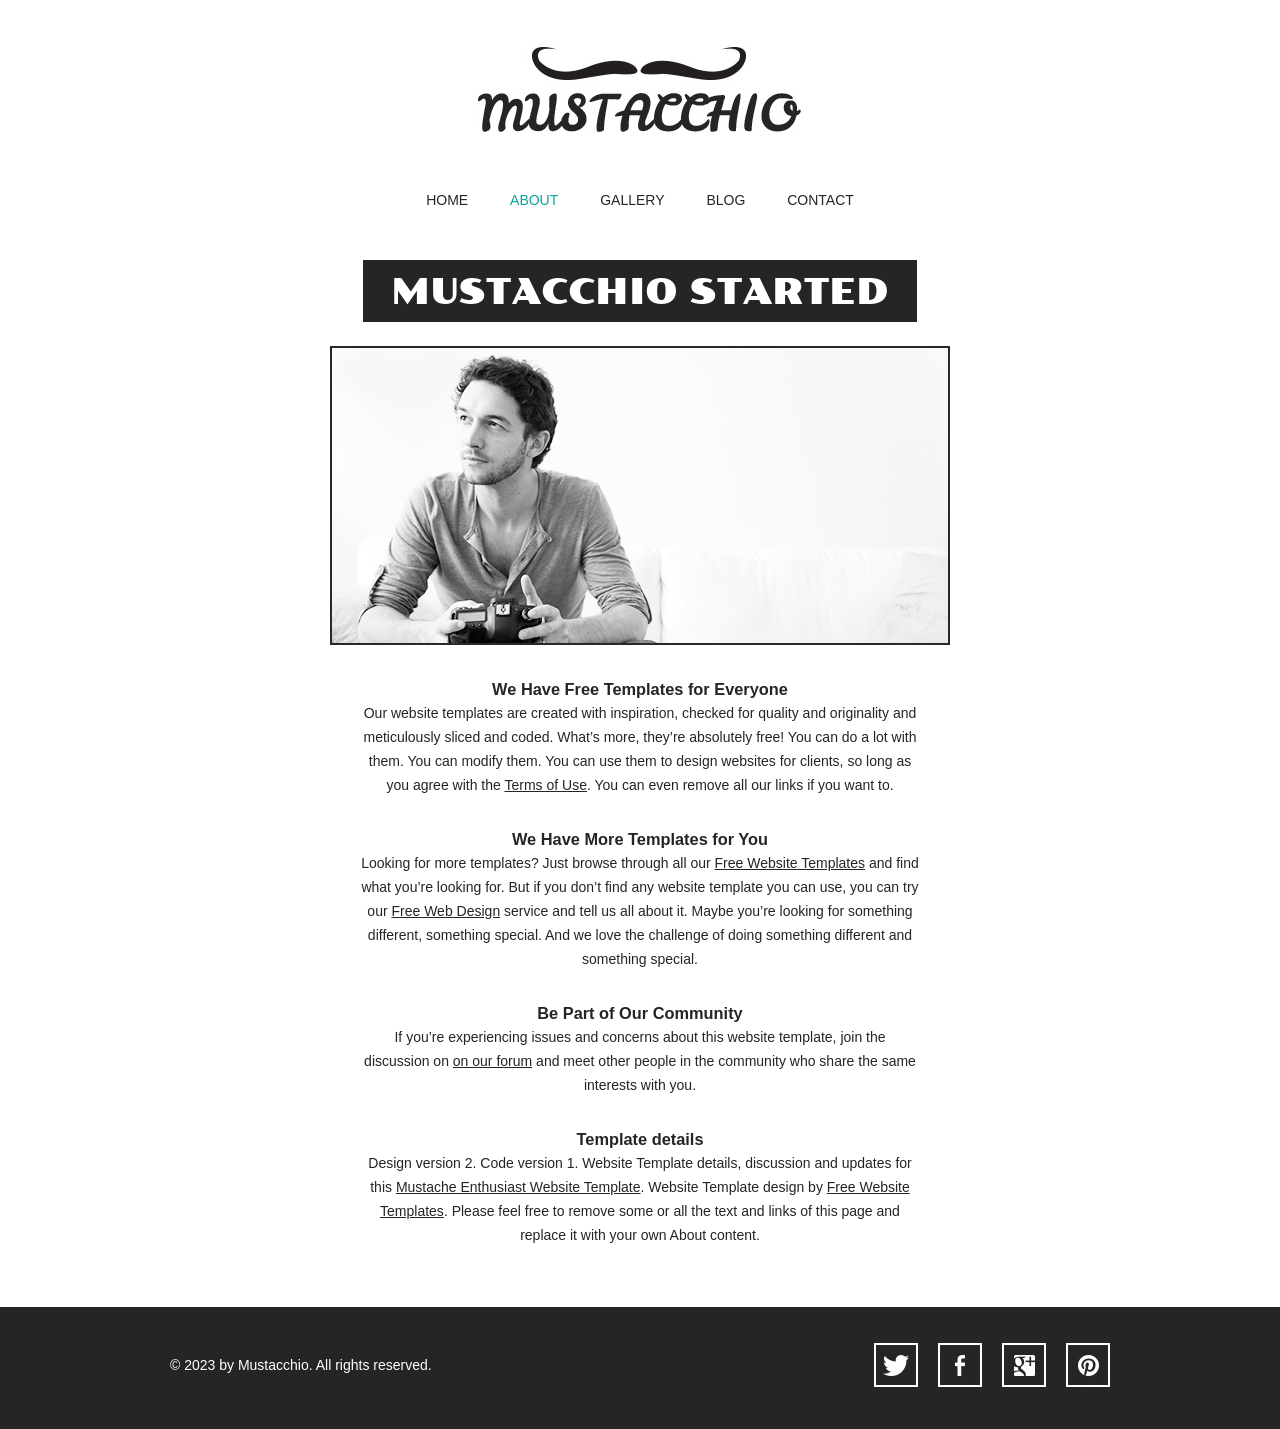
==== about.html @ d32132cc "Primer commit" ====
<!doctype html>
<!-- Website Template by freewebsitetemplates.com -->
<html>
<head>
	<meta charset="UTF-8">
	<meta name="viewport" content="width=device-width, initial-scale=1.0">
	<title>About - Mustache Enthusiast</title>
	<link rel="stylesheet" type="text/css" href="css/style.css">
	<link rel="stylesheet" type="text/css" href="css/mobile.css" media="screen and (max-width : 568px)">
	<script type="text/javascript" src="js/mobile.js"></script>
</head>
<body>
	<div id="header">
		<a href="index.html" class="logo">
			<img src="images/logo.jpg" alt="">
		</a>
		<ul id="navigation">
			<li>
				<a href="index.html">home</a>
			</li>
			<li class="selected">
				<a href="about.html">about</a>
			</li>
			<li>
				<a href="gallery.html">gallery</a>
			</li>
			<li>
				<a href="blog.html">blog</a>
			</li>
			<li>
				<a href="contact.html">contact</a>
			</li>
		</ul>
	</div>
	<div id="body">
		<h1><span>mustacchio started</span></h1>
		<div>
			<img src="images/photographer.jpg" alt="">
			<div class="article">
				<h3>We Have Free Templates for Everyone</h3>
				<p>
					Our website templates are created with inspiration, checked for quality and originality and meticulously sliced and coded. What’s more, they’re absolutely free! You can do a lot with them. You can modify them. You can use them to design websites for clients, so long as you agree with the <a href="http://www.freewebsitetemplates.com/about/terms/">Terms of Use</a>. You can even remove all our links if you want to.
				</p>
				<h3>We Have More Templates for You</h3>
				<p>
					Looking for more templates? Just browse through all our <a href="http://www.freewebsitetemplates.com/">Free Website Templates</a> and find what you’re looking for. But if you don’t find any website template you can use, you can try our <a href="http://www.freewebsitetemplates.com/freewebdesign/">Free Web Design</a> service and tell us all about it. Maybe you’re looking for something different, something special. And we love the challenge of doing something different and something special.
				</p>
				<h3>Be Part of Our Community</h3>
				<p>
					If you’re experiencing issues and concerns about this website template, join the discussion on <a href="http://www.freewebsitetemplates.com/forums/">on our forum</a> and meet other people in the community who share the same interests with you.
				</p>
				<h3>Template details</h3>
				<p>
					Design version 2. Code version 1. Website Template details, discussion and updates for this <a href="http://www.freewebsitetemplates.com/discuss/mustacheenthusiast/">Mustache Enthusiast Website Template</a>. Website Template design by <a href="http://www.freewebsitetemplates.com/">Free Website Templates</a>. Please feel free to remove some or all the text and links of this page and replace it with your own About content.
				</p>
			</div>
		</div>
	</div>
	<div id="footer">
		<div>
			<p>&copy; 2023 by Mustacchio. All rights reserved.</p>
			<ul>
				<li>
					<a href="http://freewebsitetemplates.com/go/twitter/" id="twitter">twitter</a>
				</li>
				<li>
					<a href="http://freewebsitetemplates.com/go/facebook/" id="facebook">facebook</a>
				</li>
				<li>
					<a href="http://freewebsitetemplates.com/go/googleplus/" id="googleplus">googleplus</a>
				</li>
				<li>
					<a href="http://pinterest.com/fwtemplates/" id="pinterest">pinterest</a>
				</li>
			</ul>
		</div>
	</div>
</body>
</html>
---- css/style.css ----
/* Website Template by freewebsitetemplates.com */
@font-face {
	font-family: 'poller_oneregular';
	src: url('../fonts/pollerone/pollerone-webfont.eot');
	src: url('../fonts/pollerone/pollerone-webfont.eot?#iefix') format('embedded-opentype'),
		 url('../fonts/pollerone/pollerone-webfont.woff') format('woff'),
		 url('../fonts/pollerone/pollerone-webfont.ttf') format('truetype'),
		 url('../fonts/pollerone/pollerone-webfont.svg#poller_oneregular') format('svg');
}
@font-face {
	font-family: 'leckerli_oneregular';
	src: url('../fonts/leckerlione/leckerlione-regular-webfont.eot');
	src: url('../fonts/leckerlione/leckerlione-regular-webfont.eot?#iefix') format('embedded-opentype'),
		 url('../fonts/leckerlione/leckerlione-regular-webfont.woff') format('woff'),
		 url('../fonts/leckerlione/leckerlione-regular-webfont.ttf') format('truetype'),
		 url('../fonts/leckerlione/leckerlione-regular-webfont.svg#leckerli_oneregular') format('svg');
}

body {
	background: #fff;
	font-family: Arial, Helvetica, sans-serif;
	font-size: 14px;
	font-weight: normal;
	line-height: 1;
	margin: 0;
	min-width: 960px;
	padding: 0;
}
p {
	color: #252525;
	line-height: 24px;
	margin: 0;
	padding: 0;
}
p a {
	color: #252525;
	text-decoration: underline;
}
p a:hover {
	color: #898989;
}
#header {
	margin: 0 auto;
	padding: 44px 0 50px;
	text-align: center;
	width: 960px;
}
#header a.logo {
	display: block;
	margin: 0 auto;
	padding: 0;
	width: 340px;
}
#header a.logo img {
	border: 0;
	display: block;
	margin: 0;
	padding: 0;
}
#header ul {
	margin: 0;
	padding: 56px 0 0;
}
#header ul li {
	display: inline;
	list-style: none;
	margin: 0;
	padding: 0 19px;
}
#header ul li a {
	color: #252525;
	display: inline-block;
	font-family: "Arial Black", Gadget, sans-serif;
	font-size: 14px;
	font-weight: normal;
	margin: 0;
	padding: 0 0 3px;
	text-decoration: none;
	text-transform: uppercase;
}
#header ul li a:hover, #header ul li.selected a {
	color: #0ba39c;
}
#body {
	margin: 0;
	padding: 0 0 30px;
	text-align: center;
}
#body h1 {
	color: #fff;
	display: inline;
	font-family: poller_oneregular;
	font-size: 35px;
	font-weight: normal;
	margin: 0;
	padding: 0;
	text-transform: uppercase;
}
#body h1 span {
	background: #252525;
	display: inline-block;
	padding: 15px 28px 12px;
}
#body > div {
	margin: 0 auto;
	padding: 0;
	width: 960px;
}
#body > div img {
	border: 2px solid #292929;
	margin: 24px 0 0;
	padding: 0;
}
#body > div .article {
	margin: 0 auto;
	padding: 30px 30px 0;
	width: 560px;
}
#body > div .article h2 {
	font-family: "Arial Black", Gadget, sans-serif;
	font-size: 25px;
	font-weight: normal;
	margin: 0 0 30px;
}
#body > div .article h3 {
	color: #252525;
	line-height: 24px;
	margin: 0;
	padding: 0;
}
#body > div .article h4 {
	background: #252525;
	color: #fff;
	display: inline-block;
	font-family: "Arial Black", Gadget, sans-serif;
	font-size: 25px;
	font-weight: normal;
	margin: 0 0 30px;
	padding: 8px 27px 10px;
}
#body > div .article p {
	margin: 0 0 30px;
}
#body div ul {
	margin: 0;
	padding: 24px 10px 0;
	width: 940px;
}
#body div ul li {
	border: 2px solid #1a1a1a;
	display: block;
	list-style: none;
	margin: 0 0 13px;
	overflow: hidden;
	padding: 0;
}
#body div ul li .figure {
	border-right: 2px solid #1a1a1a;
	float: left;
	margin: 0;
	padding: 0;
	width: 376px;
}
#body div ul li img {
	border: 0;
	display: block;
	margin: 0;
	padding: 0;
	opacity: 0.8;
	transition: 0.5s ease-in-out;
}
#body div ul li .figure:hover img {
	opacity: 1;
}
#body div ul li div {
	float: left;
	margin: 0;
	padding: 63px 0 20px;
	width: 558px;
}
#body div ul li div h3 {
	color: #252525;
	font-family: "Arial Black", Gadget, sans-serif;
	font-size: 25px;
	font-weight: normal;
	margin: 0;
	padding: 0;
	text-transform: uppercase;
}
#body div ul li div p {
	padding: 30px 30px 18px;
}
#body div ul li div a.more {
	background: #000;
	color: #fff;
	display: inline-block;
	font-family: "Arial Black", Gadget, sans-serif;
	font-size: 18px;
	font-weight: normal;
	margin: 0;
	padding: 8px 28px;
	text-decoration: none;
	text-transform: uppercase;
}
#body div ul li div a.more:hover {
	color: #252525;
	background: #fff;
	border: 2px solid #252525;
}
#body #featured {
	margin: 0 0 13px;
	padding: 0;
	position: relative;
	width: 100%;
}
#body #featured img {
	border: 0;
	display: block;
	margin: 0;
	padding: 0;
	width: 100%;
}
#body #featured div {
	left: 50%;
	margin-left: -480px;
	margin-top: -171px;
	padding: 0 0 0 470px;
	position: absolute;
	top: 50%;
	text-align: left;
	width: 490px;
}
#body #featured div h2 {
	background: #fff;
	color: #000;
	display: inline-block;
	font-family: poller_oneregular;
	font-size: 20px;
	font-weight: normal;
	margin: 0 0 18px;
	padding: 23px 27px 20px;
	text-transform: uppercase;
}
#body #featured div span {
	background: #252525;
	color: #fff;
	display: inline-block;
	font-size: 20px;
	margin: 7px 0;
	padding: 12px 27px;
}
#body #featured div a {
	background: #0ba39c;
	color: #fff;
	display: inline-block;
	font-size: 16px;
	margin: 15px 0 0;
	padding: 26px 27px 22px;
	text-align: center;
	text-decoration: none;
	text-transform: uppercase;
}
#body #featured div a:hover {
	background: #1fc3bc;
}
#body > ul {
	margin: 0 auto;
	overflow: hidden;
	padding: 24px 0 0;
	width: 960px;
}
#body > ul li {
	display: block;
	float: left;
	margin: 0 10px 20px;
	padding: 0;
	width: 300px;
}
#body > ul li a {
	color: #000;
	display: block;
	font-family: poller_oneregular;
	font-size: 20px;
	font-weight: normal;
	margin: 0;
	padding: 0;
	text-align: center;
	text-decoration: none;
	text-transform: uppercase;
}
#body > ul li a img {
	border: 2px solid #1a1a1a;
	display: block;
	margin: 0;
	padding: 0;
	opacity: .8;
	transition: 0.5s ease-in-out;
}
#body > ul li a:hover img {
	opacity: 1;
}
#body > ul li a span {
	display: block;
	margin: 0;
	padding: 33px 0 0;
}
#body form {
	margin: 0 auto;
	padding: 24px 0 0;
	width: 620px;
}
#body form input, #body form textarea {
	border: 2px solid #252525;
	color: #252525;
	font-family: Arial, Helvetica, sans-serif;
	font-size: 15px;
	font-weight: normal;
	margin: 0 0 37px;
	padding: 20px 10px;
	text-align: center;
	text-transform: uppercase;
	width: 596px;
}
#body form textarea {
	height: 175px;
	overflow: auto;
	resize: none;
}
#body form #send {
	background: #252525;
	color: #fff;
	font-family: "Arial Black", Gadget, sans-serif;
	font-size: 15px;
	font-weight: normal;
	display: inline-block;
	padding: 20px 28px;
	width: auto;
}
#body form #send:hover {
	background: #fff;
	color: #252525;
	cursor: pointer;
}
#footer {
	background: #252525;
	margin: 0;
	padding: 36px 0 42px;
}
#footer div {
	margin: 0 auto;
	overflow: hidden;
	padding: 0;
	width: 960px;
}
#footer div p {
	color: #fff;
	float: left;
	line-height: 44px;
	margin: 0 0 0 10px;
	padding: 0;
}
#footer div ul {
	display: block;
	float: right;
	margin: 0;
	overflow: hidden;
	padding: 0;
	width: 256px;
}
#footer div ul li {
	display: block;
	float: left;
	list-style: none;
	margin: 0 10px;
	padding: 0;
	width: 44px;
}
#footer div ul li a {
	background: url(../images/icons.jpg) no-repeat 0 0;
	display: block;
	height: 44px;
	margin: 0;
	padding: 0;
	text-indent: -99999px;
	width: 44px;
}
#footer div ul li #twitter {
	background-position: 0 0;
}
#footer div ul li #twitter:hover {
	background-position: -44px 0;
}
#footer div ul li #facebook {
	background-position: 0 -44px;
}
#footer div ul li #facebook:hover {
	background-position: -44px -44px;
}
#footer div ul li #googleplus {
	background-position: 0 -88px;
}
#footer div ul li #googleplus:hover {
	background-position: -44px -88px;
}
#footer div ul li #pinterest {
	background-position: 0 -132px;
}
#footer div ul li #pinterest:hover {
	background-position: -44px -132px;
}
---- css/mobile.css ----
/* Website Template by freewebsitetemplates.com */
body {
	min-width: 0;
}
#header {
	padding: 20px 0;
	position: relative;
	width: 100%;
}
#header a.logo {
	width: 80%;
}
#header a.logo img {
	width: 100%;
}
#mobile-navigation {
	background: url(../images/mobile-menu.png) no-repeat 0 0;
	display: block;
	height: 50px;
	margin: 30px auto 0;
	padding: 0;
	width: 50px;
}
#header ul {
	border: 1px solid #fff;
	display: none;
	left: 50%;
	margin-left: -45%;
	padding: 0;
	position: absolute;
	width: 90%;
	z-index: 1001;
}
#header ul li {
	border-top: 1px solid #fff;
	display: block;
	margin: 0;
	padding: 0;
	position: relative;
}
#header > ul > li:first-child {
	border: 0;
}
#header ul li a {
	background: rgba(11, 163, 156, 0.9);
	color: #fff;
	display: block;
	font-family: Arial, Helvetica, sans-serif;
	font-size: 16px;
	font-weight: normal;
	height: 49px;
	line-height: 49px;
	padding: 0 15px;
	text-align: left;
}
#header ul li a:hover, #header ul li.selected a {
	background: rgba(0, 0, 0, 0.9);
	color: #fff;
}
#header ul ul {
	display: none;
	border: 0;
	height: auto;
	left: 0;
	margin: 0;
	position: relative;
	width: 100%;
}
#header ul ul li a {
	text-indent: 15px;
}
#header ul li span {
	background: rgba(11, 163, 156, 0.9) url(../images/mobile-expand.png) no-repeat 0 0;
	border-left: 1px solid #fff;
	display: block;
	height: 49px;
	position: absolute;
	right: 0;
	top: 0;
	width: 50px;
}
#body {
	width: 100%;
}
#body h1 {
	display: block;
	font-size: 20px;
	margin: 0 auto;
	width: 90%;
}
#body h1 span {
	display: block;
	padding: 3%;
	width: 94%;
}
#body > div {
	padding: 0 5%;
	width: 90%;
}
#body > div img {
	margin: 24px 0 30px;
	width: 98%
}
#body > div .article {
	padding: 0;
	width: 100%;
}
#body > div .article h2, #body > div .article h4 {
	font-size: 18px;
	font-weight: bold;
}
#body #featured {
	overflow: hidden;
	margin: 0 0 20px
}
#body #featured img {
	min-width: 960px;
}
#body #featured div {
	left: 0;
	margin: 0;
	padding: 0 2%;
	position: absolute;
	top: 0;
	text-align: left;
	width: 96%;
}
#body #featured div h2 {
	font-size: 14px;
	font-weight: normal;
	margin: 50px 0 10px;
	padding: 8px 5px;
}
#body #featured div span {
	display: block;
	font-size: 14px;
	margin: 10px 0;
	padding: 10px;
}
#body #featured div a {
	font-size: 14px;
	margin: 5px 0 0;
	padding: 10px;
}
#body > ul {
	overflow: visible;
	padding: 0 5%;
	width: 90%;
}
#body ul.gallery {
	padding: 5% 0;
	overflow: hidden;
	width: 100%;
}
#body > ul li {
	float: none;
	margin: 0;
	width: 100%;
}
#body ul.gallery li {
	float: left;
	margin: 0 0 5% 5%;
	width: 42%;
}
#body > ul li a img {
	width: 98%;
}
#body > ul li a span {
	padding: 15px 0;
}
#body div ul {
	margin: 0;
	padding: 20px 0 0;
	width: 100%;
}
#body div ul li {
	overflow: visible;
	padding: 0 0 20px;
	width: 99%;
}
#body div ul li .figure {
	border: 0;
	display: block;
	float: none;
	margin: 0 0 20px;
	width: 100%;
}
#body div ul li .figure img {
	width: 100%;
}
#body div ul li div {
	float: none;
	padding: 0;
	width: 100%;
}
#body div ul li div a.more:hover {
	height: 14px;
	line-height: 14px;
}
#body form {
	width: 100%;
}
#body form input, #body form textarea {
	margin: 0 0 20px;
	padding: 10px;
	width: 84%;
}
#body form #send {
	padding: 10px;
}
#footer {
	padding: 10px 0 25px;
}
#footer div {
	overflow: visible;
	width: 100%;
}
#footer div p {
	float: none;
	margin: 0;
	text-align: center;
}
#footer div ul {
	float: none;
	margin: 0 auto;
	width: 256px;
}
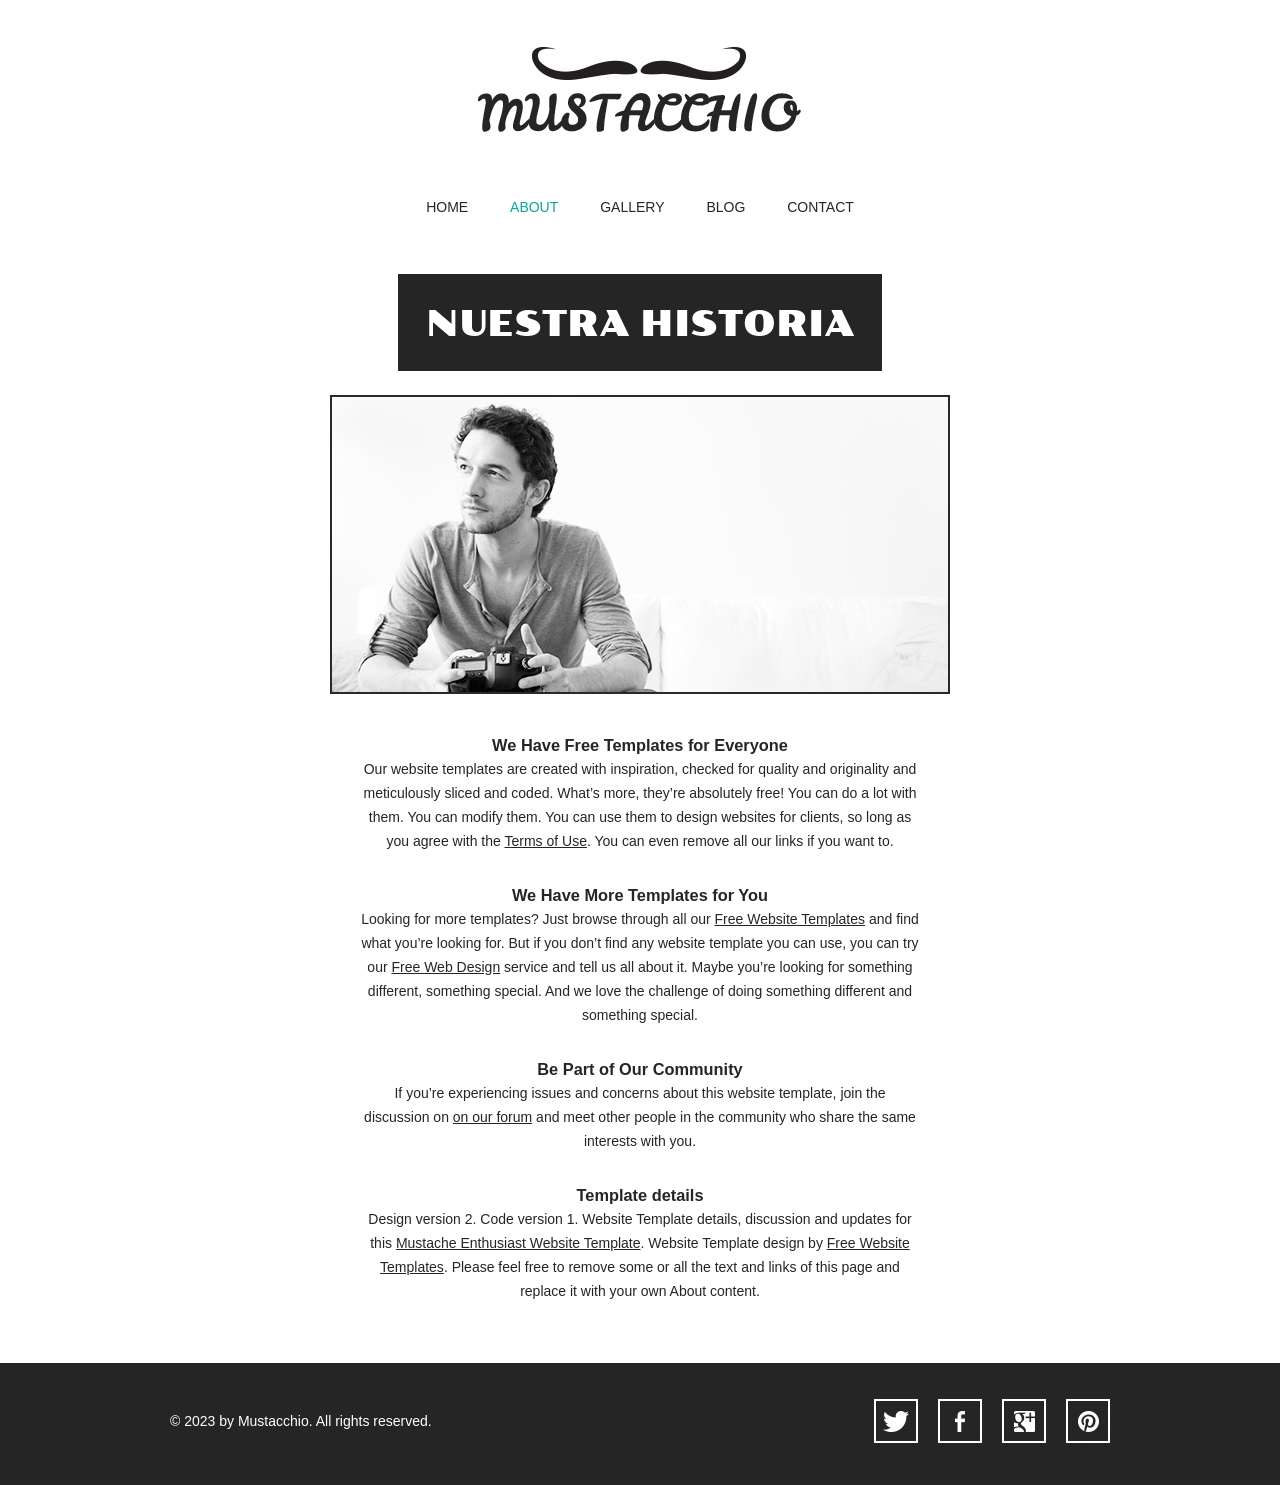
==== commit 4072ae6b: "titulo de about" ====
--- a/about.html
+++ b/about.html
@@ -33,7 +33,7 @@
 		</ul>
 	</div>
 	<div id="body">
-		<h1><span>mustacchio started</span></h1>
+		<h1><span>Nuestra Historia</span></h1>
 		<div>
 			<img src="images/photographer.jpg" alt="">
 			<div class="article">
--- a/css/style.css
+++ b/css/style.css
@@ -21,7 +21,7 @@
 	font-family: Arial, Helvetica, sans-serif;
 	font-size: 14px;
 	font-weight: normal;
-	line-height: 1;
+	line-height: 2;
 	margin: 0;
 	min-width: 960px;
 	padding: 0;
